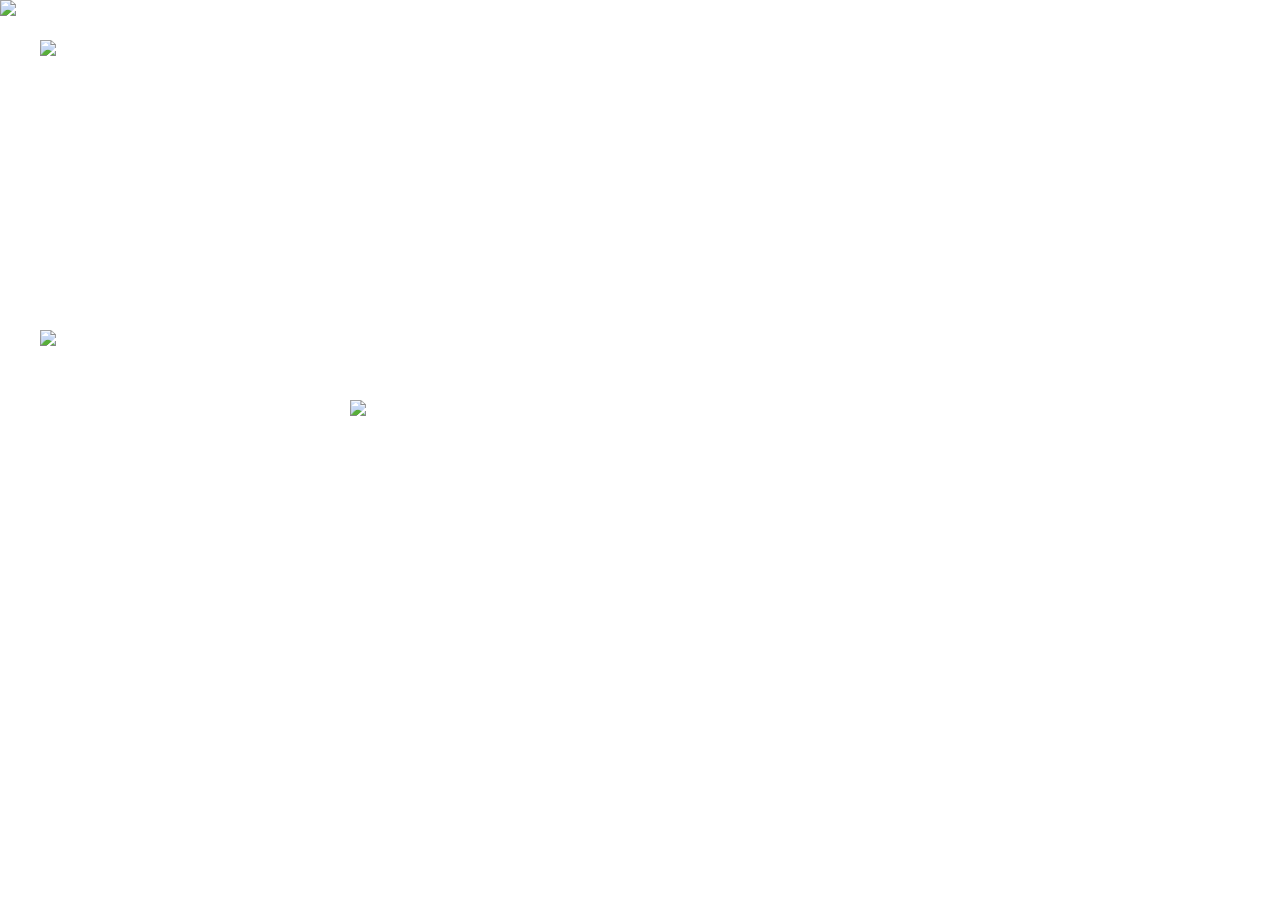
==== index.html @ d18b97a4 "add skeleton" ====
<!DOCTYPE html>
<html>
<head>
<meta charset="utf-8"/>
<title>Untitled</title>
<script type="text/javascript" data-dojo-config="'async':true,'parseOnLoad':true,'packages':[{'name':'maqetta','location':'../../maqetta'},{'name':'gridx','location':'../gridx'},{'name':'clipart','location':'../../clipart'},{'name':'shapes','location':'../../shapes'},{'name':'maqettaSamples','location':'../../../samples'},{'name':'zazl','location':'../../zazl'},{'name':'widgets','location':'../../../widgets'}]" src="lib/dojo/dojo/dojo.js"></script>
<script type="text/javascript">
require([
  "dijit/dijit",
  "dojo/parser",
  "maqetta/space",
  "maqetta/AppStates",
  "dijit/form/Button",
  "dijit/form/Textarea"
]);
</script>
<style type="text/css" translate="none">
#background {
    bottom : 0;
    display : block;
    left : 0;
    overflow : hidden;
    position : fixed;
    top : 0;
    width : 100%;
    z-index : -3;
}

#background.horizontal img {
    left : 0;
    top : 0;
    visibility : visible;
    width : 100%;
    min-width : 1600px;
    max-width : 1920px;
    width : expression(document.getElementById('parent').offsetWidth < 1600? '1600px' : '1920px');
}

#logo {
    left : 40px;
    position : absolute;
    top : 40px;
    z-index : 0;
}

#siteEnConstruction {
    left : 40px;
    position : absolute;
    top : 330px;
    z-index : 0;
}

#texte {
    font-family : Frutiger;
    font-size : 13px;
    font-weight : bold;
    left : 40px;
    position : absolute;
    top : 400px;
    z-index : 0;
    color : white;
}

#logoHomme {
    left : 350px;
    position : absolute;
    top : 400px;
    z-index : 0;
}

a#link:link,  a#link:visited,  a#link:hover,  a#link:hover {
    text-decoration : none;
    color : white;
}

a {
    color : white;
}

</style>
<script type="text/javascript" src="app.js"></script>
</head>
<body dvFlowLayout="true" data-davinci-ws="collapse" style="overflow: hidden;" data-maq-flow-layout="true" data-maq-ws="collapse" data-maq-appstates="{'states':['other']}" class="claro" id="myapp">
 <div id="background" class="horizontal">
  <img style="margin-left: 0px;" src="http://www.pauline-desgrandchamp.com/img/page_temporaire.jpg"/>
 </div>
 <div id="logo">
  <img src="http://www.pauline-desgrandchamp.com/img/logo.png"/>
 </div>
 <div id="siteEnConstruction">
  <img src="http://www.pauline-desgrandchamp.com/img/SiteEnConstruction.png"/>
 </div>
 <div id="texte">
    <span class="title">Doctorante au laboratoire ACCRA<br/>Université De Strasbourg</span>
    <p class="adresse">
      13 rue du Faubourg National<br/>67000 Strasbourg<br/>06 89 22 56 62</p>
   <span class="link"><a href="mailto:contact@pauline-desgrandchamp.com">
      contact@pauline-desgrandchamp.com</a>
    </span>
    <br/>
   <span class="link"><a href="www.pauline-desgrandchamp.com">
      www.pauline-desgrandchamp.com</a>
    </span>
 </div>
 <div id="logoHomme">
  <img src="http://www.pauline-desgrandchamp.com/img/logoHomme.png"/>
 </div>
 </body>
</html>
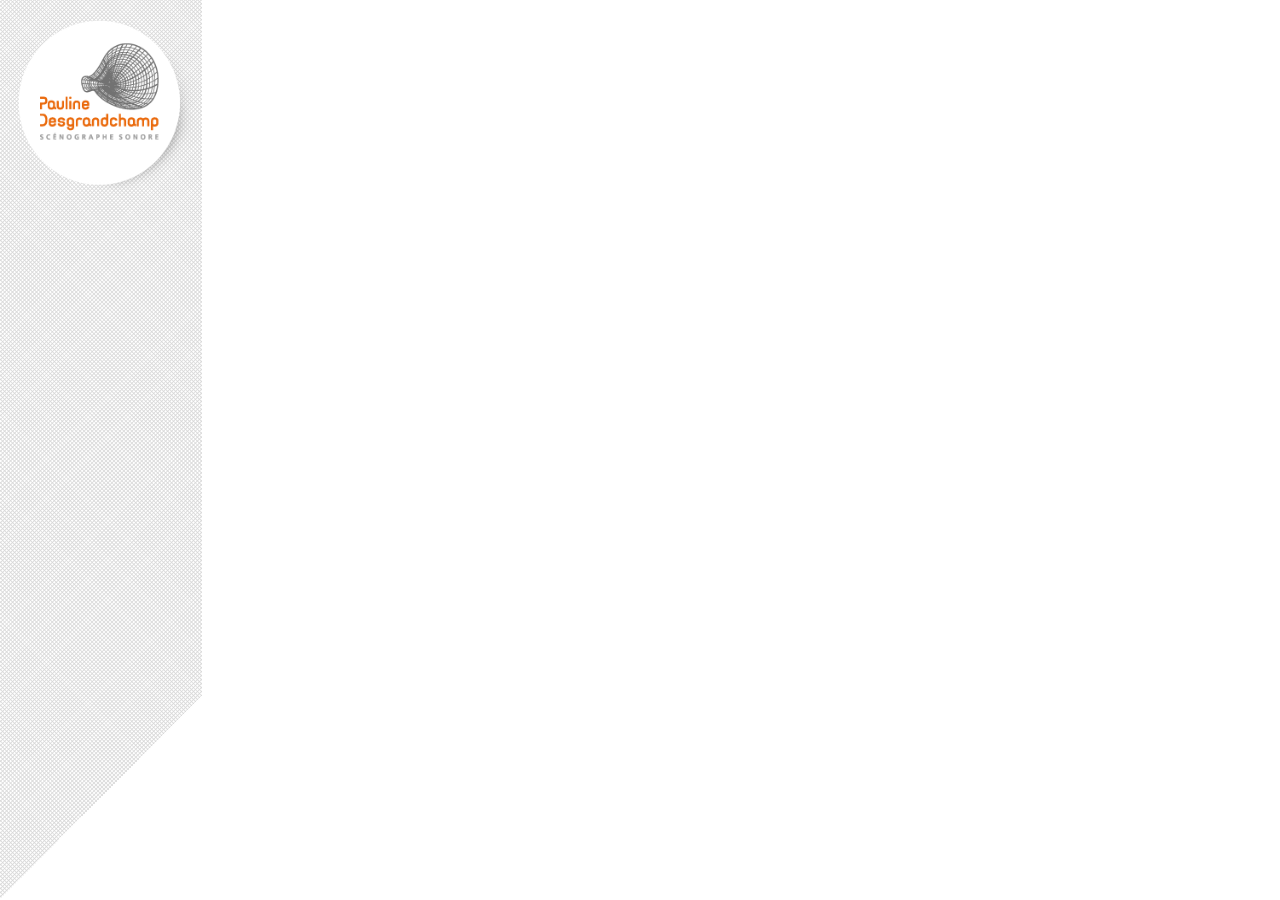
==== commit 0121d151: "maj index.html" ====
--- a/index.html
+++ b/index.html
@@ -2,108 +2,43 @@
 <html>
 <head>
 <meta charset="utf-8"/>
-<title>Untitled</title>
-<script type="text/javascript" data-dojo-config="'async':true,'parseOnLoad':true,'packages':[{'name':'maqetta','location':'../../maqetta'},{'name':'gridx','location':'../gridx'},{'name':'clipart','location':'../../clipart'},{'name':'shapes','location':'../../shapes'},{'name':'maqettaSamples','location':'../../../samples'},{'name':'zazl','location':'../../zazl'},{'name':'widgets','location':'../../../widgets'}]" src="lib/dojo/dojo/dojo.js"></script>
-<script type="text/javascript">
+<meta http-equiv="X-UA-Compatible" content="IE=edge"/>
+<title>Pauline Desgrandchamp</title>
+<script type="text/javascript" src="lib/dojo/dojo/dojo.js" data-dojo-config="'parseOnLoad':true,'async':true,'packages':[{'name':'maqetta','location':'../../maqetta'},{'name':'gridx','location':'../gridx'},{'name':'clipart','location':'../../clipart'},{'name':'shapes','location':'../../shapes'},{'name':'maqettaSamples','location':'../../../samples'},{'name':'zazl','location':'../../zazl'},{'name':'widgets','location':'../../../widgets'},{'name':'LinkWidget','location':'http://app.maqetta.org/maqetta/user/BX/ws/workspace/test/WebContent/widgets/LinkWidget'},{'name':'RenacleWidget','location':'http://app.maqetta.org/maqetta/user/BX/ws/workspace/test/WebContent/widgets/RenacleWidget'},{'name':'SlideWidget','location':'http://app.maqetta.org/maqetta/user/BX/ws/workspace/test/WebContent/widgets/SlideWidget'},{'name':'BioWidget','location':'http://app.maqetta.org/maqetta/user/BX/ws/workspace/test/WebContent/widgets/BioWidget'},{'name':'ShortMenuWidget','location':'http://app.maqetta.org/maqetta/user/BX/ws/workspace/test/WebContent/widgets/ShortMenuWidget'},{'name':'HomeWidget','location':'http://app.maqetta.org/maqetta/user/BX/ws/workspace/test/WebContent/widgets/HomeWidget'},{'name':'ProjectWidget','location':'http://app.maqetta.org/maqetta/user/BX/ws/workspace/test/WebContent/widgets/ProjectWidget'},{'name':'ContactWidget','location':'http://app.maqetta.org/maqetta/user/BX/ws/workspace/test/WebContent/widgets/ContactWidget'},{'name':'SideMenuWidget','location':'http://app.maqetta.org/maqetta/user/BX/ws/workspace/test/WebContent/widgets/SideMenuWidget'}],'themeMap':[['Android','',['themes/android/android.css']],['BlackBerry','',['themes/blackberry/blackberry.css']],['iPad','',['themes/ipad/ipad.css']],['iPhone','',['themes/iphone/iphone.css']],['.*','',['themes/iphone/iphone.css']]],'mblThemeFiles':[], mblLoadCompatPattern: /\/test\/WebContent\/themes\/.*\.css$/"></script>
+<script type="text/javascript">
 require([
   "dijit/dijit",
   "dojo/parser",
   "maqetta/space",
   "maqetta/AppStates",
-  "dijit/form/Button",
-  "dijit/form/Textarea"
-]);
+  "dijit/MenuBar",
+  "dijit/PopupMenuBarItem",
+  "dijit/MenuItem",
+  "shapes/Rectangle",
+  "dijit/Menu",
+  "dojox/mobile",
+  "dojox/mobile/deviceTheme",
+  "dojox/mobile/compat",
+  "dojox/mobile/Container",
+  "dijit/layout/ContentPane"
+]);
 </script>
-<style type="text/css" translate="none">
-#background {
-    bottom : 0;
-    display : block;
-    left : 0;
-    overflow : hidden;
-    position : fixed;
-    top : 0;
-    width : 100%;
-    z-index : -3;
-}
-
-#background.horizontal img {
-    left : 0;
-    top : 0;
-    visibility : visible;
-    width : 100%;
-    min-width : 1600px;
-    max-width : 1920px;
-    width : expression(document.getElementById('parent').offsetWidth < 1600? '1600px' : '1920px');
-}
-
-#logo {
-    left : 40px;
-    position : absolute;
-    top : 40px;
-    z-index : 0;
-}
-
-#siteEnConstruction {
-    left : 40px;
-    position : absolute;
-    top : 330px;
-    z-index : 0;
-}
-
-#texte {
-    font-family : Frutiger;
-    font-size : 13px;
-    font-weight : bold;
-    left : 40px;
-    position : absolute;
-    top : 400px;
-    z-index : 0;
-    color : white;
-}
-
-#logoHomme {
-    left : 350px;
-    position : absolute;
-    top : 400px;
-    z-index : 0;
-}
-
-a#link:link,  a#link:visited,  a#link:hover,  a#link:hover {
-    text-decoration : none;
-    color : white;
-}
-
-a {
-    color : white;
-}
-
+<link rel="stylesheet" href="widgets/ShortMenuWidget/css/ShortMenuWidget.css" type="text/css" media="screen"/>
+<style>@import "themes/claro/document.css";@import "themes/claro/claro.css";@import "app.css";@import "lib/shapes/shapes.css";@import "widgets/HomeWidget/css/homeWidget.css";
 </style>
 <script type="text/javascript" src="app.js"></script>
 </head>
-<body dvFlowLayout="true" data-davinci-ws="collapse" style="overflow: hidden;" data-maq-flow-layout="true" data-maq-ws="collapse" data-maq-appstates="{'states':['other']}" class="claro" id="myapp">
- <div id="background" class="horizontal">
-  <img style="margin-left: 0px;" src="http://www.pauline-desgrandchamp.com/img/page_temporaire.jpg"/>
+<body data-maq-flow-layout="true" data-maq-comptype="desktop" data-maq-ws="collapse" class="claro" data-maq-appstates="{}" id="myapp">
+ <div id="leftArrow">
+  <img id="lArr" src="img/flecheLeft.png"/>
  </div>
- <div id="logo">
-  <img src="http://www.pauline-desgrandchamp.com/img/logo.png"/>
+ <div id="rightArrow">
+  <img id="rArr" src="img/flecheRight.png"/>
  </div>
- <div id="siteEnConstruction">
-  <img src="http://www.pauline-desgrandchamp.com/img/SiteEnConstruction.png"/>
- </div>
- <div id="texte">
-    <span class="title">Doctorante au laboratoire ACCRA<br/>Université De Strasbourg</span>
-    <p class="adresse">
-      13 rue du Faubourg National<br/>67000 Strasbourg<br/>06 89 22 56 62</p>
-   <span class="link"><a href="mailto:contact@pauline-desgrandchamp.com">
-      contact@pauline-desgrandchamp.com</a>
-    </span>
-    <br/>
-   <span class="link"><a href="www.pauline-desgrandchamp.com">
-      www.pauline-desgrandchamp.com</a>
-    </span>
- </div>
- <div id="logoHomme">
-  <img src="http://www.pauline-desgrandchamp.com/img/logoHomme.png"/>
+ <div id="shortMenuContainer"></div>
+ <div id="slideContainer"></div>
+ <div id="sideMenuContainer">
+  <img id="logo" src="img/logoOmbree.png"/>
  </div>
  </body>
-</html>
+ </html>
--- a/widgets/ShortMenuWidget/css/ShortMenuWidget.css
+++ b/widgets/ShortMenuWidget/css/ShortMenuWidget.css
@@ -0,0 +1,29 @@
+.squareMenu{
+	position: absolute; 
+	z-index: 2; 
+	top: 10px;    
+	width: 22px !important; 
+	height: 14px !important;  
+	background-color: #D3D3D3;
+}
+.selected{
+	background-color: #EA690B;
+}
+#sqHome{
+	left:10px;
+}
+#sqProject{
+	left:37px;
+}
+#sqRenacle{
+	left:64px;
+}
+#sqBio{
+	left:91px;
+}
+#sqLink{
+	left:118px;
+}
+#sqContact{
+	left:145px;
+}